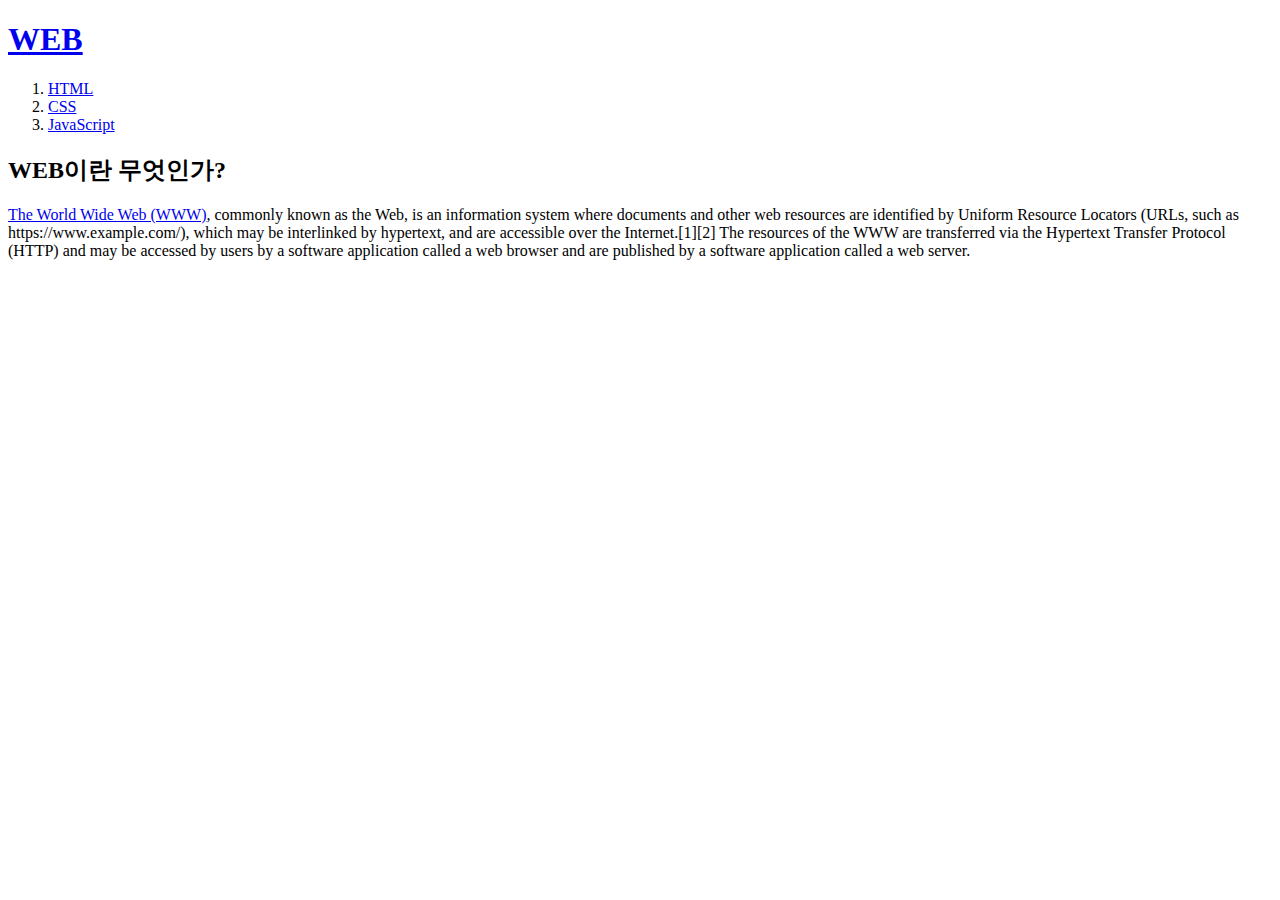
==== index.html @ 0d242e98 "1st ver." ====
<!doctype html>
<html>
<head>
  <title>INDEX - html</title>
  <meta charset="utf-8">
</head>
<body>
  <h1><a href="index.html">WEB</a></h1>
  <ol>
    <li><a href="1.html">HTML</a></li>
    <li><a href="2.html">CSS</a></li>
    <li><a href="3.html">JavaScript</a></li>
  </ol>
  <h2>WEB이란 무엇인가?</h2>
  <p><a href="https://en.wikipedia.org/wiki/World_Wide_Web" target="_blank">The World Wide Web (WWW)</a>, commonly known as the Web, is an information system where documents and other web resources are identified by Uniform Resource Locators (URLs, such as https://www.example.com/), which may be interlinked by hypertext, and are accessible over the Internet.[1][2] The resources of the WWW are transferred via the Hypertext Transfer Protocol (HTTP) and may be accessed by users by a software application called a web browser and are published by a software application called a web server.</p>
</body>
</html>
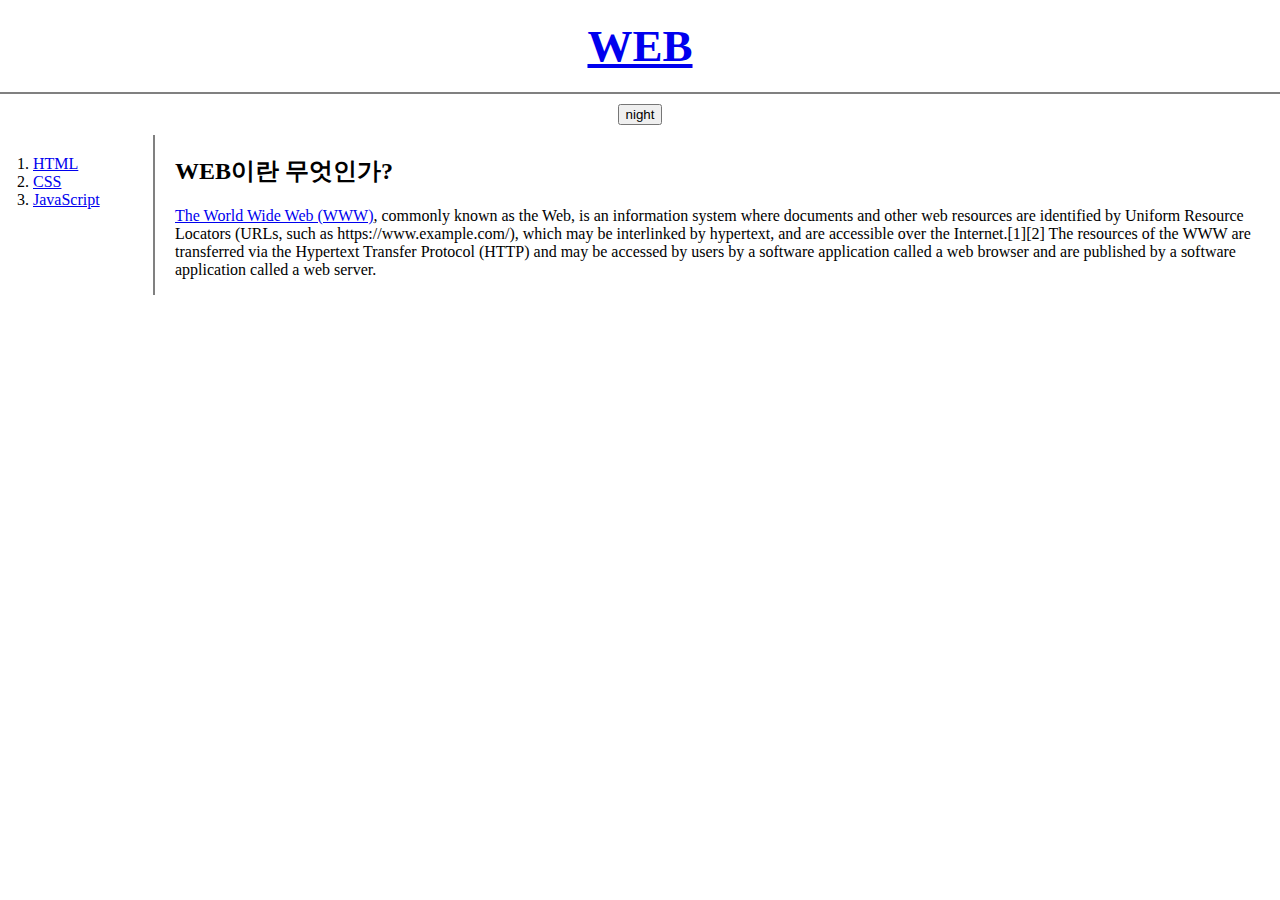
==== commit b8e78449: "2nd ver." ====
--- a/index.html
+++ b/index.html
@@ -3,15 +3,36 @@
 <head>
   <title>INDEX - html</title>
   <meta charset="utf-8">
+  <link rel="stylesheet" href="style.css">
 </head>
 <body>
   <h1><a href="index.html">WEB</a></h1>
-  <ol>
-    <li><a href="1.html">HTML</a></li>
-    <li><a href="2.html">CSS</a></li>
-    <li><a href="3.html">JavaScript</a></li>
-  </ol>
-  <h2>WEB이란 무엇인가?</h2>
-  <p><a href="https://en.wikipedia.org/wiki/World_Wide_Web" target="_blank">The World Wide Web (WWW)</a>, commonly known as the Web, is an information system where documents and other web resources are identified by Uniform Resource Locators (URLs, such as https://www.example.com/), which may be interlinked by hypertext, and are accessible over the Internet.[1][2] The resources of the WWW are transferred via the Hypertext Transfer Protocol (HTTP) and may be accessed by users by a software application called a web browser and are published by a software application called a web server.</p>
+  <div id="button">
+    <input type="button" value="night" onclick="
+      var target = document.querySelector('body')
+      if(this.value === 'night'){
+        target.style.backgroundColor = 'black';
+        target.style.color = 'white';
+        this.value = 'day';
+      } else{
+        target.style.backgroundColor = 'white';
+        target.style.color = 'black';
+        this.value = 'night';
+      }
+    ">
+  </div>
+  <div id="grid">
+    <ol>
+      <li><a href="1.html">HTML</a></li>
+      <li><a href="2.html">CSS</a></li>
+      <li><a href="3.html">JavaScript</a></li>
+    </ol>
+    <div id="article">
+      <h2>WEB이란 무엇인가?</h2>
+      <p>
+        <a href="https://en.wikipedia.org/wiki/World_Wide_Web" target="_blank">The World Wide Web (WWW)</a>, commonly known as the Web, is an information system where documents and other web resources are identified by Uniform Resource Locators (URLs, such as https://www.example.com/), which may be interlinked by hypertext, and are accessible over the Internet.[1][2] The resources of the WWW are transferred via the Hypertext Transfer Protocol (HTTP) and may be accessed by users by a software application called a web browser and are published by a software application called a web server.
+      </p>
+    </div>
+  </div>
 </body>
 </html>
--- a/style.css
+++ b/style.css
@@ -0,0 +1,39 @@
+body{
+  margin:0;
+}
+  h1 {
+    font-size:45px;
+    text-align: center;
+    border-bottom: 2px solid gray;
+    margin: 0;
+    padding: 20px;
+  }
+  #button{
+    text-align: center;
+    margin: 10px;
+  }
+  #grid ol{
+    border-right:2px solid gray;
+    width:100px;
+    margin:0;
+    padding:20px;
+    padding-left: 33px;
+  }
+  #grid{
+    display: grid;
+    grid-template-columns: 150px 1fr;
+  }
+  #grid #article{
+    padding-left: 25px;
+  }
+  @media(max-width:800px){
+    #grid{
+      display:block;
+    }
+    #grid ol{
+      border-right:none;
+    }
+    h1 {
+      border-bottom: none;
+    }
+  }
